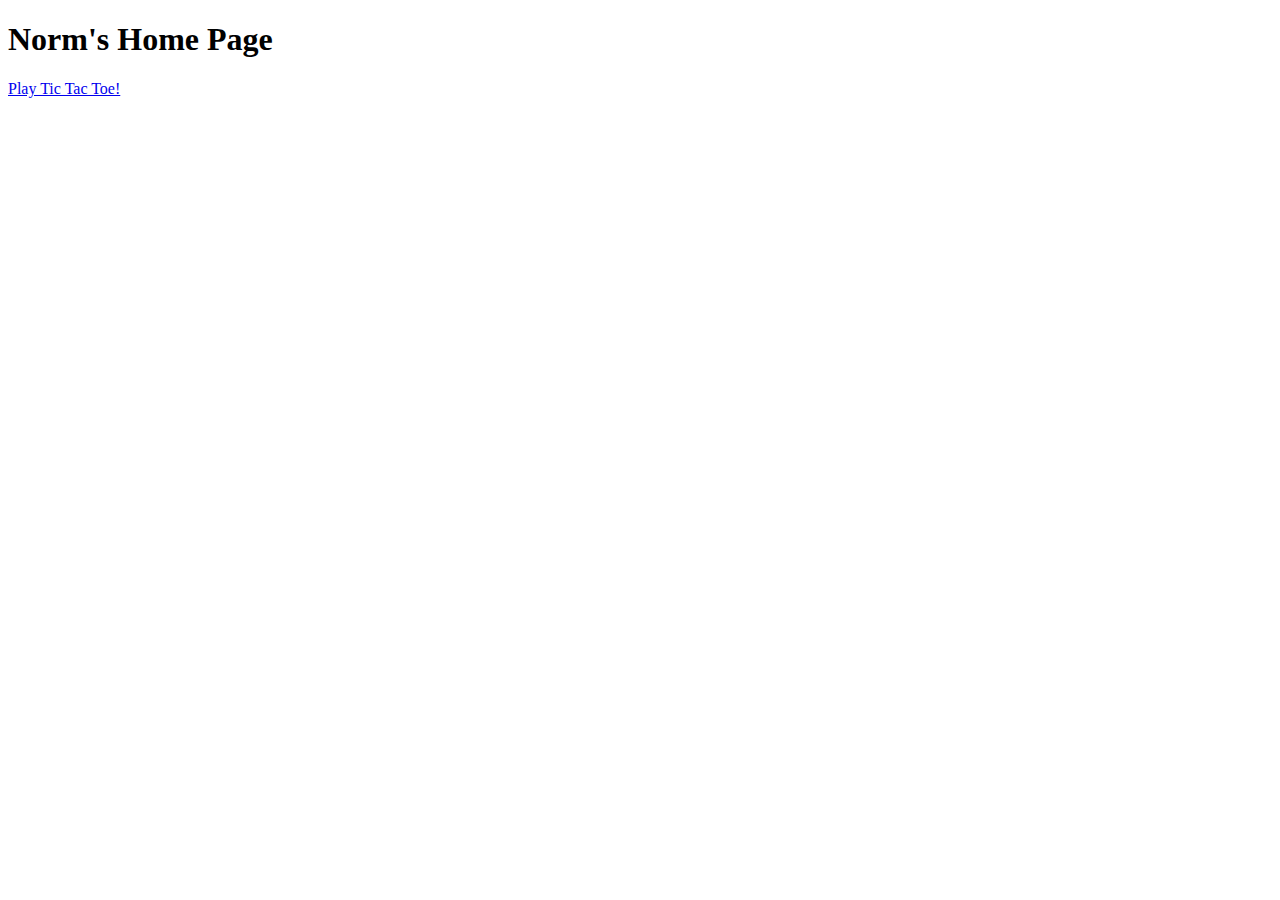
==== src/index.html @ f73d9c8e "added an index page" ====
<!DOCTYPE HTML PUBLIC "-//W3C//DTD HTML 4.01//EN" "http://www.w3.org/TR/html4/strict.dtd">
<html>
	<head>
		<title>Norm's Home Page</title>
	</head>
	<body>
		<h1>Norm's Home Page</h1>
		<a href="tictactoe.html">Play Tic Tac Toe!</a>
	</body>
</html>
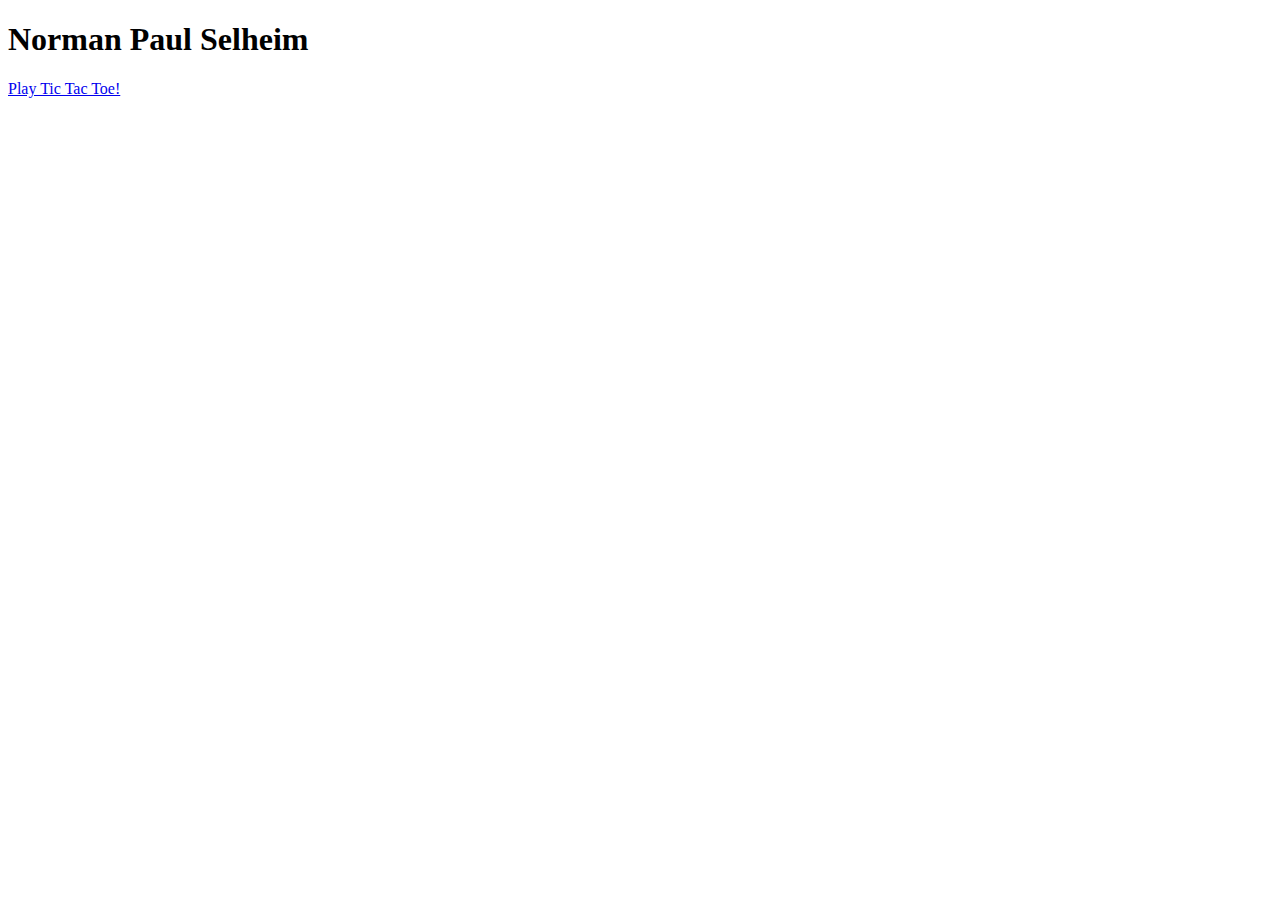
==== commit 3cb5bd78: "changed title and home page heading" ====
--- a/src/index.html
+++ b/src/index.html
@@ -1,10 +1,10 @@
 <!DOCTYPE HTML PUBLIC "-//W3C//DTD HTML 4.01//EN" "http://www.w3.org/TR/html4/strict.dtd">
 <html>
 	<head>
-		<title>Norm's Home Page</title>
+		<title>N P Selheim</title>
 	</head>
 	<body>
-		<h1>Norm's Home Page</h1>
+		<h1>Norman Paul Selheim</h1>
 		<a href="tictactoe.html">Play Tic Tac Toe!</a>
 	</body>
 </html>
